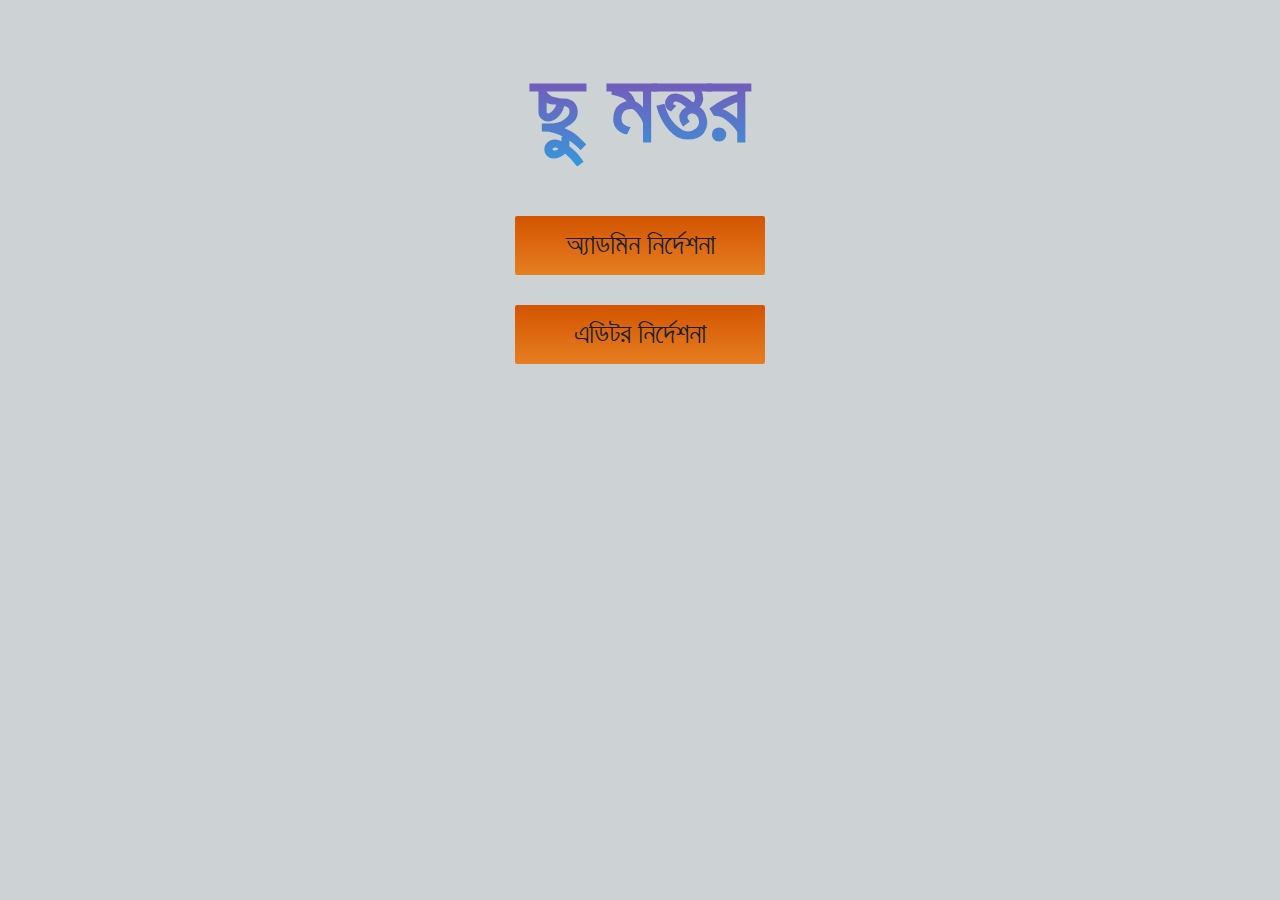
==== index.html @ c20c4565 "Add files via upload" ====
<!DOCTYPE html>
<html lang="en">
<head>
    <meta charset="UTF-8">
    <meta name="viewport" content="width=device-width, initial-scale=1.0">
    <meta http-equiv="X-UA-Compatible" content="ie=edge">
    <title>ছু মন্তর</title>
    <link rel="stylesheet" href="style.css">
</head>
<body>
    <div class="container">
        <h1>ছু মন্তর</h1>
        <div class="buttons">
            <a href="admin/index.html">অ্যাডমিন নির্দেশনা</a>
            <a href="editor/index.html">এডিটর নির্দেশনা</a>
        </div>
    </div>
</body>
</html>
---- style.css ----
@font-face{
    font-family: nikosh;
    src: url("fonts/Nikosh.ttf") format("truetype");
}
*{
    font-family: nikosh;
    margin: 0;
    padding: 0;
}
body{
    background: #bdc3c7c0;
}
.container{
    width: 80%;
    margin: 0 auto;
}
h1{
    font-size: 100px;
    text-align: center;
    background: -webkit-linear-gradient(#8e44ad, #3498db);
    -webkit-background-clip: text;
    -webkit-text-fill-color: transparent;
    transition: .2s;
    margin: 50px 0;
}
h1:hover{
    transform: scale(1.1);
}
.buttons{
    width: 250px;
    margin: 0 auto;
}
.buttons a{
    color: #151f29;
    display: block;
    width: 100%;
    text-align: center;
    text-decoration: none;
    font-size: 28px;
    margin-bottom: 30px;
    padding: 13px 0;
    background: linear-gradient(#d35400,#e67e22);
    box-sizing: border-box;
    border-radius: 2px;
}


@media screen and (max-width: 480px){
    .container{
        width: 90%;
    }
    h1{
        font-size: 80px;
        margin: 30px 0;
    }
    .buttons{
        width: 100%;
    }
    .buttons a{
        margin-bottom: 20px;
    }
}
@media screen and (max-width: 210px){
    h1{
        font-size: 50px;
        margin: 30px 0;
    }
    .buttons a{
        font-size: 22px;
    }
}
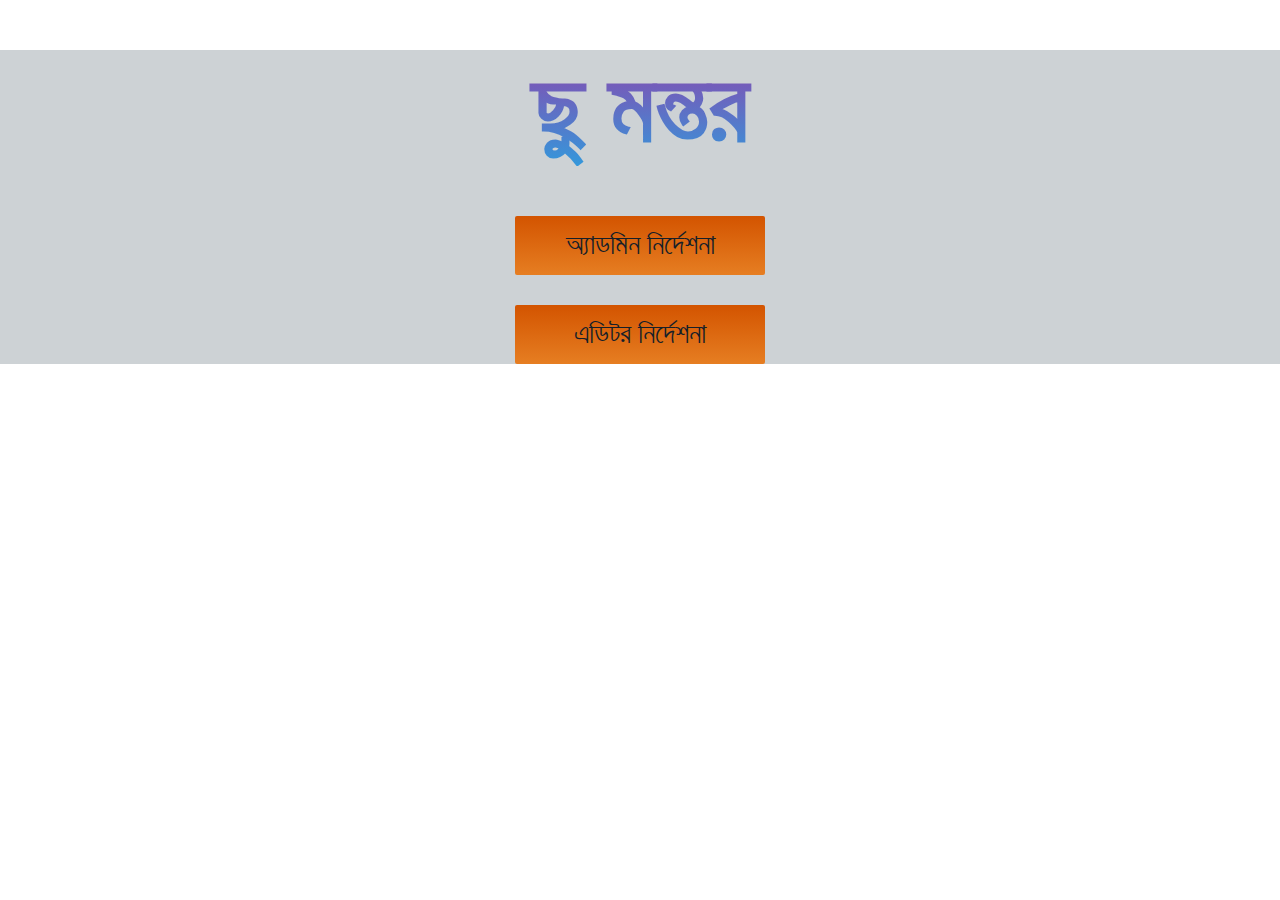
==== commit 3ffbdf81: "Add files via upload" ====
--- a/index.html
+++ b/index.html
@@ -8,11 +8,13 @@
     <link rel="stylesheet" href="style.css">
 </head>
 <body>
-    <div class="container">
-        <h1>ছু মন্তর</h1>
-        <div class="buttons">
-            <a href="admin/index.html">অ্যাডমিন নির্দেশনা</a>
-            <a href="editor/index.html">এডিটর নির্দেশনা</a>
+    <div class="bg">
+        <div class="container">
+            <h1>ছু মন্তর</h1>
+            <div class="buttons">
+                <a href="admin/index.html">অ্যাডমিন নির্দেশনা</a>
+                <a href="editor/index.html">এডিটর নির্দেশনা</a>
+            </div>
         </div>
     </div>
 </body>
--- a/style.css
+++ b/style.css
@@ -7,7 +7,7 @@
     margin: 0;
     padding: 0;
 }
-body{
+.bg{
     background: #bdc3c7c0;
 }
 .container{
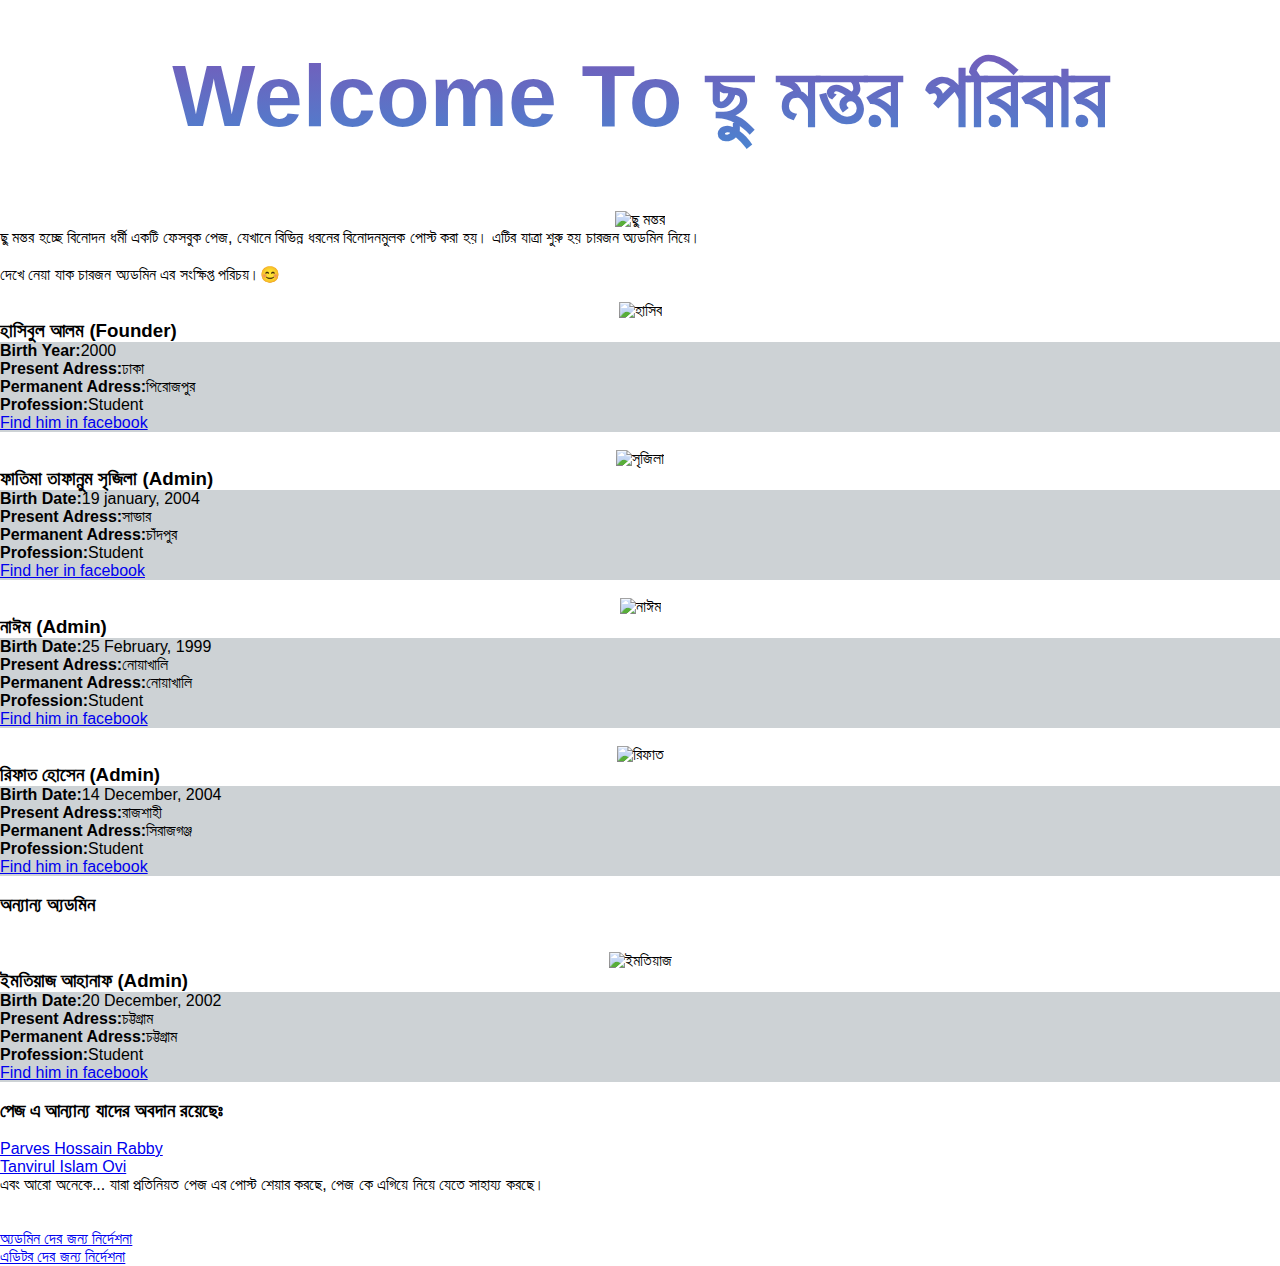
==== commit 86ca7365: "Create index.html" ====
--- a/index.html
+++ b/index.html
@@ -1,21 +1,106 @@
-<!DOCTYPE html>
-<html lang="en">
-<head>
-    <meta charset="UTF-8">
-    <meta name="viewport" content="width=device-width, initial-scale=1.0">
-    <meta http-equiv="X-UA-Compatible" content="ie=edge">
-    <title>ছু মন্তর</title>
-    <link rel="stylesheet" href="style.css">
-</head>
-<body>
-    <div class="bg">
-        <div class="container">
-            <h1>ছু মন্তর</h1>
-            <div class="buttons">
-                <a href="admin/index.html">অ্যাডমিন নির্দেশনা</a>
-                <a href="editor/index.html">এডিটর নির্দেশনা</a>
-            </div>
-        </div>
-    </div>
-</body>
-</html>+<!DOCTYPE html>
+<html lang="en">
+   <head>
+      <meta charset="UTF-8">
+      <meta name="viewport" content="width=device-width, initial-scale=1.0">
+      <meta http-equiv="X-UA-Compatible" content="IE=edge">
+      <link rel="shortcut icon" type="image/x-icon" href="img/fvi16.ico">
+      <title>ছু মন্তর</title>
+      <link rel="stylesheet" href="style.css">
+   </head>
+   <body>
+      <h1 class="heading">Welcome To ছু মন্তর পরিবার</h1>
+      <br>
+      <center><img alt="ছু মন্তর" src="img/cmclg.jpg" class="clg"></center>
+      <p class="dscrptn">ছু মন্তর হচ্ছে বিনোদন ধর্মী একটি ফেসবুক পেজ,
+         যেখানে বিভিন্ন ধরনের বিনোদনমুলক পোস্ট করা হয়। এটির যাত্রা শুরু হয় চারজন অ্যডমিন নিয়ে। 
+      </p>
+      <br>
+      <p class="admn">দেখে নেয়া যাক চারজন অ্যডমিন এর সংক্ষিপ্ত পরিচয়।😊</p>
+      <br>
+      <div class="prfl">
+         <center><img src="img/hasib.jpg" alt="হাসিব" class="dp"></center>
+         <h3 class="dpname">হাসিবুল আলম (Founder)</h3>
+         <ul class="information">
+            <li class="bg"><b>Birth Year:</b>2000</li>
+            <li class="bg"><b>Present Adress:</b>ঢাকা</li>
+            <li class="bg"><b>Permanent Adress:</b>পিরোজপুর</li>
+            <li class="bg"><b>Profession:</b>Student</li>
+            <li class="bg"><a href="http://facebook.com/360.hasib">Find him in facebook</a></li>
+         </ul>
+      </div>
+      <br>
+      <div class="prfl">
+         <center><img src="img/srijila.jpg" alt="সৃজিলা" class="dp"></center>
+         <h3 class="dpname">ফাতিমা তাফান্নুম সৃজিলা (Admin)</h3>
+         <ul class="information">
+            <li class="bg"><b>Birth Date:</b>19 january,
+               2004
+            </li>
+            <li class="bg"><b>Present Adress:</b>সাভার</li>
+            <li class="bg"><b>Permanent Adress:</b>চাঁদপুর</li>
+            <li class="bg"><b>Profession:</b>Student</li>
+            <li class="bg"><a href="http://facebook.com/mishkat.aradhiyasupti
+               ">Find her in facebook</a></li>
+         </ul>
+      </div>
+      <br>
+      <div class="prfl">
+         <center><img src="img/mdnaim.jpg" alt="নাঈম" class="dp"></center>
+         <h3 class="dpname">নাঈম (Admin)</h3>
+         <ul class="information">
+            <li class="bg"><b>Birth Date:</b>25 February,
+               1999
+            </li>
+            <li class="bg"><b>Present Adress:</b>নোয়াখালি</li>
+            <li class="bg"><b>Permanent Adress:</b>নোয়াখালি</li>
+            <li class="bg"><b>Profession:</b>Student</li>
+            <li class="bg"><a href="http://facebook.com/znaaim">Find him in facebook</a></li>
+         </ul>
+      </div>
+      <br>
+      <div class="prfl">
+         <center><img src="img/rifat.jpg" alt="রিফাত" class="dp"></center>
+         <h3 class="dpname">রিফাত হোসেন (Admin)</h3>
+         <ul class="information">
+            <li class="bg"><b>Birth Date:</b>14 December,
+               2004
+            </li>
+            <li class="bg"><b>Present Adress:</b>রাজশাহী</li>
+            <li class="bg"><b>Permanent Adress:</b>সিরাজগঞ্জ</li>
+            <li class="bg"><b>Profession:</b>Student</li>
+            <li class="bg"><a href="http://facebook.com/mr.neon.eon">Find him in facebook</a></li>
+         </ul>
+      </div>
+      <br>
+      <h3 class="heading">অন্যান্য অ্যডমিন</h3>
+      <br><br>
+      <div class="prfl">
+         <center><img src="img/imtiaj.jpg" alt="ইমতিয়াজ" class="dp"></center>
+         <h3 class="dpname">ইমতিয়াজ আহানাফ (Admin)</h3>
+         <ul class="information">
+            <li class="bg"><b>Birth Date:</b>20 December,
+               2002
+            </li>
+            <li class="bg"><b>Present Adress:</b>চট্টগ্রাম</li>
+            <li class="bg"><b>Permanent Adress:</b>চট্টগ্রাম</li>
+            <li class="bg"><b>Profession:</b>Student</li>
+            <li class="bg"><a href="http://facebook.com/imtiaj.ahanaf">Find him in facebook</a></li>
+         </ul>
+      </div>
+      <br>
+      <div class="aded">
+         <h3 class="heading">পেজ এ আন্যান্য যাদের অবদান রয়েছেঃ</h3>
+         <br>
+         <ul>
+            <li><a href="https://facebook.com/profile.php?id=100038023721966">Parves Hossain Rabby</a></li>
+            <li><a href="https://facebook.com/profile.php?id=100018516078629">Tanvirul Islam Ovi</a></li>
+            <li>এবং আরো অনেকে... যারা প্রতিনিয়ত পেজ এর পোস্ট শেয়ার করছে,
+               পেজ কে এগিয়ে নিয়ে যেতে সাহায্য করছে।
+            </li>
+         </ul>
+      </div>
+      <br><br>
+      <div class="aded"><a href="admin.html">অ্যডমিন দের জন্য নির্দেশনা</a><br><a href="editor.html">এডিটর দের জন্য নির্দেশনা</a></div>
+   </body>
+</html>
--- a/style.css
+++ b/style.css
@@ -1,34 +1,35 @@
-@font-face{
-    font-family: nikosh;
-    src: url("fonts/Nikosh.ttf") format("truetype");
-}
 *{
-    font-family: nikosh;
+    font-family: sans-serif;
     margin: 0;
     padding: 0;
 }
 .bg{
     background: #bdc3c7c0;
+    width: 100%;
+	display: block;
 }
 .container{
     width: 80%;
     margin: 0 auto;
 }
 h1{
-    font-size: 100px;
+    font-size: 80px;
     text-align: center;
     background: -webkit-linear-gradient(#8e44ad, #3498db);
     -webkit-background-clip: text;
     -webkit-text-fill-color: transparent;
+    -webkit-transition: .2s;
     transition: .2s;
-    margin: 50px 0;
+    padding: 50px 0;
 }
 h1:hover{
-    transform: scale(1.1);
+    -webkit-transform: scale(1.1);
+            transform: scale(1.1);
 }
 .buttons{
     width: 250px;
     margin: 0 auto;
+    overflow: hidden;
 }
 .buttons a{
     color: #151f29;
@@ -36,11 +37,13 @@
     width: 100%;
     text-align: center;
     text-decoration: none;
-    font-size: 28px;
+    font-size: 22px;
     margin-bottom: 30px;
     padding: 13px 0;
+    background: -webkit-gradient(linear,left top, left bottom,from(#d35400),to(#e67e22));
     background: linear-gradient(#d35400,#e67e22);
-    box-sizing: border-box;
+    -webkit-box-sizing: border-box;
+            box-sizing: border-box;
     border-radius: 2px;
 }
 
@@ -50,22 +53,23 @@
         width: 90%;
     }
     h1{
-        font-size: 80px;
-        margin: 30px 0;
+        font-size: 50px;
+        padding: 30px 0;
     }
     .buttons{
         width: 100%;
     }
     .buttons a{
         margin-bottom: 20px;
+		font-size: 18px;
     }
 }
 @media screen and (max-width: 210px){
     h1{
-        font-size: 50px;
-        margin: 30px 0;
+        font-size: 40px;
+        padding: 30px 0;
     }
     .buttons a{
-        font-size: 22px;
+        font-size: 16px;
     }
 }